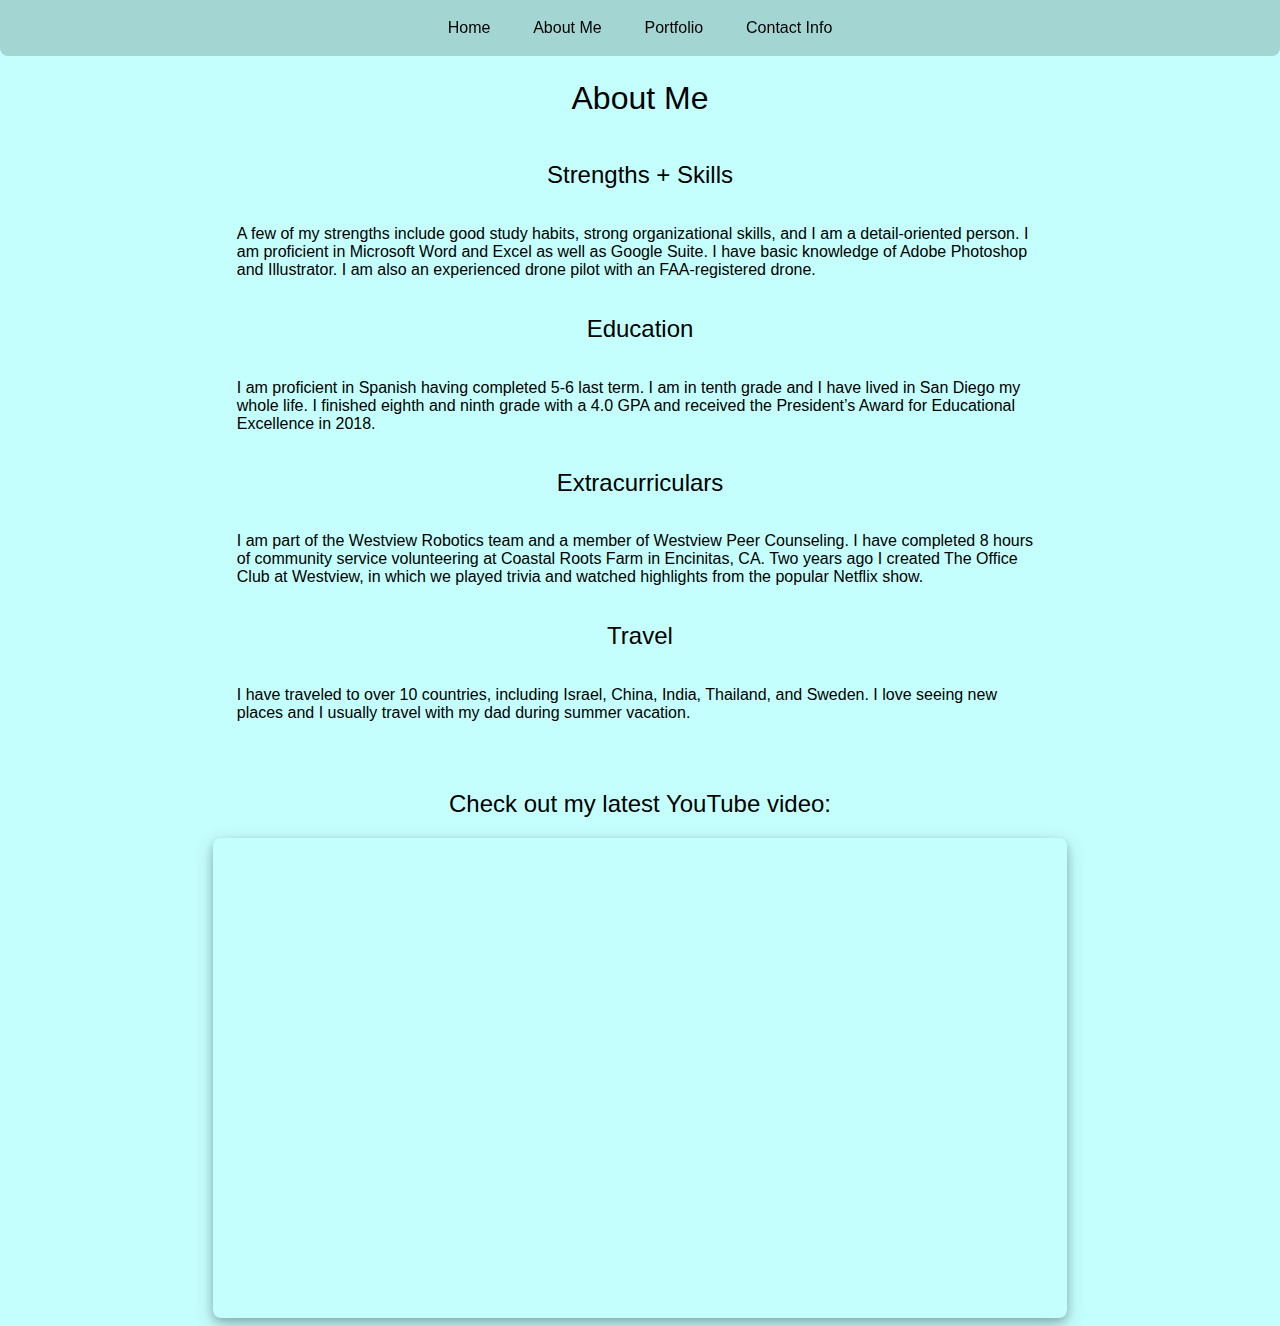
==== about_me.html @ 95606b27 "Implemented <nav> tag" ====
<!DOCTYPE html>
<html lang="en">
<title>Nataniel Farzan - About Me</title>

<head>
    <meta charset="UTF-8">
    <meta name="viewport" content="width=device-width, initial-scale=1.0">
    <link rel="stylesheet" type="text/css" href="assets/css/style.css">
    <link rel="icon" href="images/nf.png">
</head>

<body>

    <div class="content">

        <nav>
            <a href="index.html">Home</a>
            <a href="about_me.html">About Me</a>
            <a href="portfolio.html">Portfolio</a>
            <a href="contact_info.html">Contact Info</a>
        </nav>

        <h1>About Me</h1>
        <h2 class="abt">Strengths + Skills</h2>
        <p class="abt">A few of my strengths include good study habits, strong organizational skills, and I am a detail-oriented person.
            I am proficient in Microsoft Word and Excel as well as Google Suite. I have basic knowledge of Adobe Photoshop and Illustrator.
            I am also an experienced drone pilot with an FAA-registered drone.</p>
        <h2 class="abt">Education</h2>
        <p class="abt">I am proficient in Spanish having completed 5-6 last term.
            I am in tenth grade and I have lived in San Diego my whole life.
            I finished eighth and ninth grade with a 4.0 GPA and received the President’s Award for Educational Excellence in 2018.</p>
        <h2 class="abt">Extracurriculars</h2>
        <p class="abt">I am part of the Westview Robotics team and a member of Westview Peer Counseling.
            I have completed 8 hours of community service volunteering at Coastal Roots Farm in Encinitas, CA.
            Two years ago I created The Office Club at Westview, in which we played trivia and watched highlights from the popular Netflix show.</p>
        <h2 class="abt">Travel</h2>
        <p class="abt">I have traveled to over 10 countries, including Israel, China, India, Thailand, and Sweden.
            I love seeing new places and I usually travel with my dad during summer vacation.</p>
        <div class="yt-video">
            <h2>Check out my latest YouTube video:</h2>
            <iframe width="854" height="480" src="https://www.youtube.com/embed/2zy5Bbt_RDY" frameborder="0" allow="accelerometer; autoplay; encrypted-media; gyroscope; picture-in-picture" allowfullscreen></iframe>
        </div>

    </div>

</body>

</html>
---- assets/css/style.css ----
@font-face {
    font-family: 'source-sans-vf';
    font-weight: 200 900;
    font-style: normal;
    font-stretch: normal;
    src: url('../fonts/SourceSans3VF-Roman.ttf.woff2') format('woff2'),
        url('../fonts/SourceSans3VF-Roman.ttf.woff') format('woff'),
        url('../fonts/SourceSans3VF-Roman.ttf') format('truetype');
}

@font-face {
    font-family: 'source-sans-vf';
    font-weight: 200 900;
    font-style: italic;
    font-stretch: normal;
    src: url('../fonts/SourceSans3VF-Italic.ttf.woff2') format('woff2'),
        url('../fonts/SourceSans3VF-Italic.ttf.woff') format('woff'),
        url('../fonts/SourceSans3VF-Italic.ttf') format('truetype');
}

body {
    background-color: #C5FFFD;
    font-family: source-sans-vf, sans-serif, arial;
}

.content {
    max-width: 960px;
    margin: auto;
    display: grid;
    place-items: center;
}

.parent {
    width: 100%;
    display: grid;
    grid-gap: 4rem;
    grid-template-columns: repeat(auto-fill, minmax(420px, 1fr));
}

.polaroid {
    background-color: #FFFFFF;
    box-shadow: 0 4px 8px 0 rgba(0, 0, 0, 0.2), 0 6px 20px 0 rgba(0, 0, 0, 0.19);
    margin-bottom: 3rem;
    border-radius: 8px;
    display: grid;
    place-items: center;
}

.container {
    text-align: center;
    padding: 0.75rem;
}

h1,
h2 {
    color: #000000;
    text-align: center;
    font-weight: 350;
}

p {
    color: #000000;
    font-weight: 300;
}

.abt {
    text-align: left;
    margin-left: 8%;
    margin-right: 8%;
}

h1 {
    margin-top: 4.5rem;
    margin-bottom: 1.5rem;
}

nav {
    font-family: source-sans-vf, sans-serif, arial;
    font-weight: 400;
    text-align: center;
    background-color: #A3D5D3;
    width: 100%;
    margin: 0px;
    left: 0px;
    top: 0;
    right: 0px;
    overflow: hidden;
    position: fixed;
    border-radius: 0px 0px 8px 8px;
}

nav a {
    display: inline-block;
    padding: 1.2rem 1.2rem;
}

a:link,
a:visited {
    color: #000000;
    text-decoration: none;
    background-color: transparent;
}

a:hover,
a:active {
    background-color: #E0F2E9;
    text-decoration: underline;
    border-radius: 8px;
}

.img-description {
    text-align: center;
}

div.index {
    display: grid;
    place-items: center;
}

img {
    width: 100%;
    height: auto;
}

img.index-imgs {
    border-radius: 8px;
}

img.gd-imgs,
img.csp-imgs {
    border-radius: 8px 8px 0px 0px;
}

img.gp-imgs,
img.nature-imgs {
    margin-bottom: 2rem;
    border-radius: 8px;
}

img.cis-collage {
    width: 70vw;
    height: auto;
}

div.yt-video {
    display: grid;
    place-items: center;
    margin-top: 2rem;
}

iframe {
    border-radius: 8px;
    box-shadow: 0 4px 8px 0 rgba(0, 0, 0, 0.2), 0 6px 20px 0 rgba(0, 0, 0, 0.19);
}

/* width */
::-webkit-scrollbar {
    width: 12px;
    height: 12px;
}

/* Track */
::-webkit-scrollbar-track {
    background: #C5FFFD;
    border-radius: 8px;
}

/* Handle */
::-webkit-scrollbar-thumb {
    background: #A3D5D3;
    border-radius: 8px;
}

/* Handle on hover */
::-webkit-scrollbar-thumb:hover {
    background: #A3D5D3;
}

@media only screen and (max-width: 1080px) {
    /*
    img.index-imgs {
        width: 96vw;
        height: auto;
    }

    img.gp-imgs,
    img.nature-imgs {
        width: 75vw;
        height: auto;
    }

    div.polaroid {
        width: 75vw;
    }

    div.prt-gd-imgs,
    div.prt-gp-imgs,
    div.prt-nature-imgs,
    div.prt-csp-imgs {
        display: grid;
        grid-template-columns: 1fr;
        place-items: center;
    }

    div.prt-gd-imgs {
        margin-left: 1vw;
        margin-right: 1vw;
    }

    div.prt-gp-imgs,
    div.prt-nature-imgs {
        margin-left: 1vw;
        margin-right: 1vw;
    }

    iframe {
        width: 80vw;
        height: auto;
    }
    */
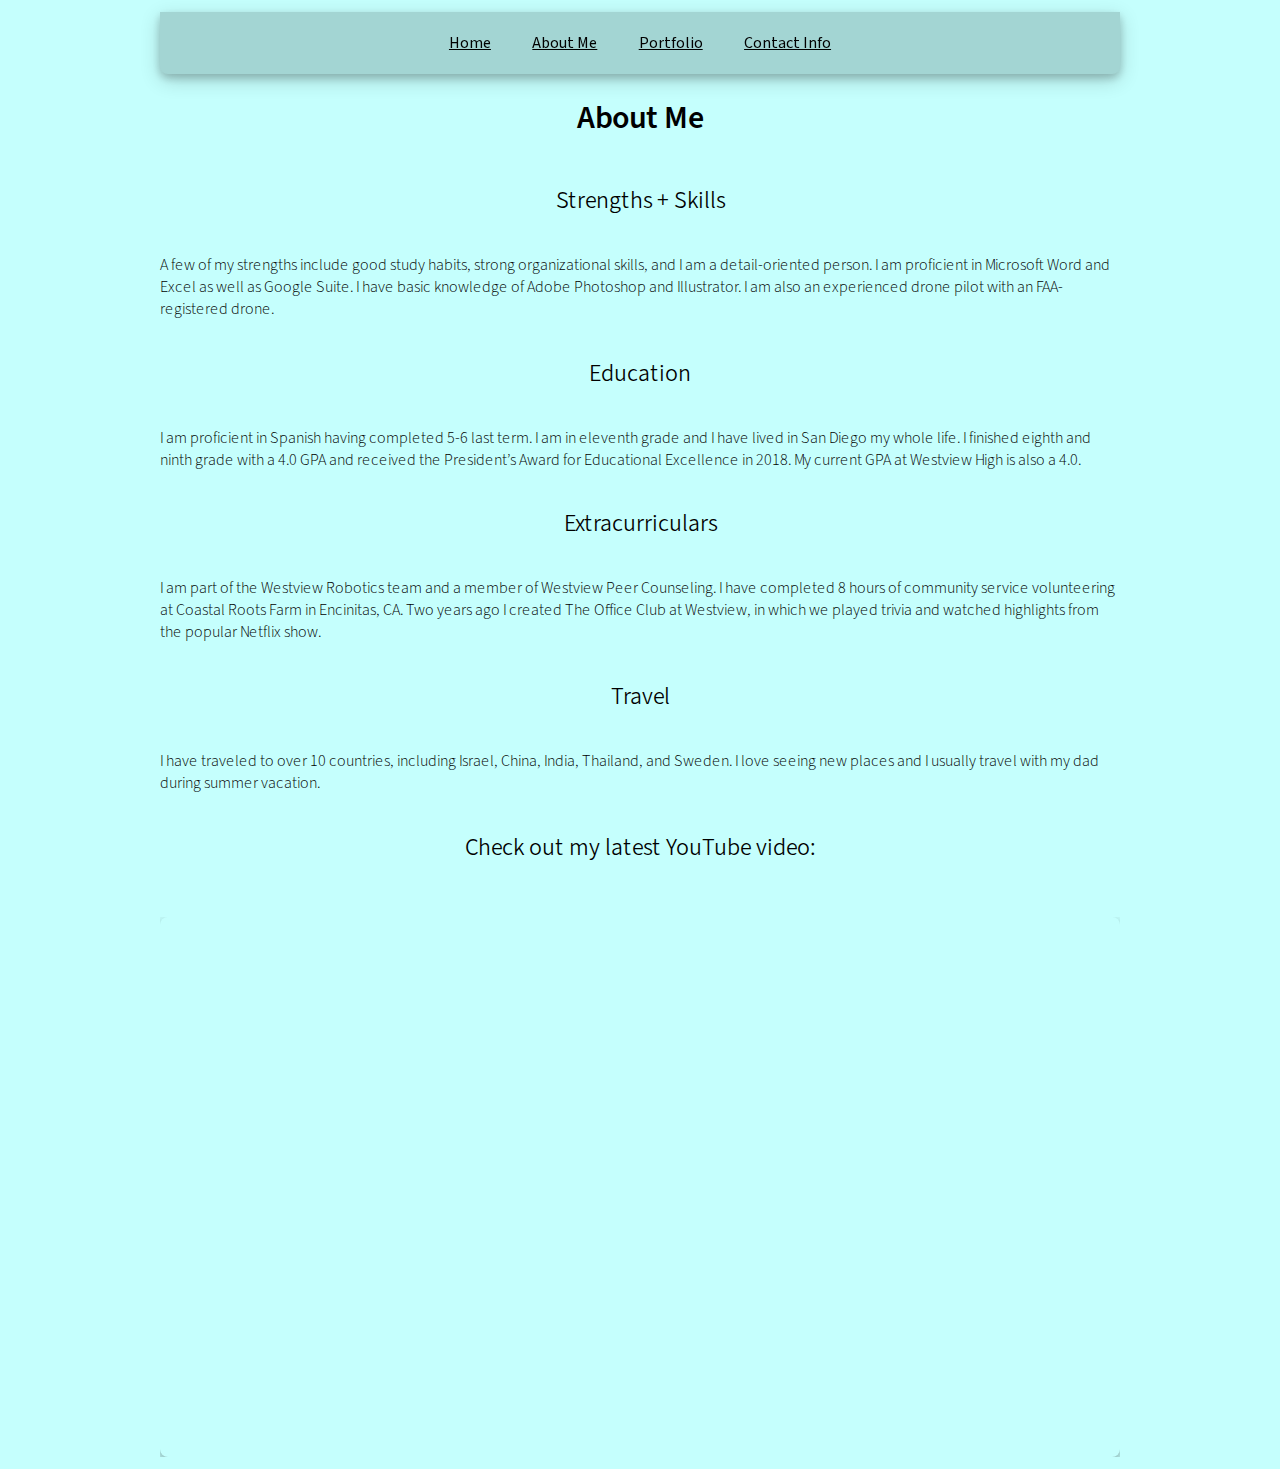
==== commit 073f35fa: "Re-populated branch" ====
--- a/about_me.html
+++ b/about_me.html
@@ -1,12 +1,13 @@
 <!DOCTYPE html>
 <html lang="en">
-<title>Nataniel Farzan - About Me</title>
 
 <head>
     <meta charset="UTF-8">
     <meta name="viewport" content="width=device-width, initial-scale=1.0">
     <link rel="stylesheet" type="text/css" href="assets/css/style.css">
     <link rel="icon" href="images/nf.png">
+    <title>Nataniel Farzan - About Me</title>
+    <base href="https://natanielfarzan.com/">
 </head>
 
 <body>
@@ -21,24 +22,21 @@
         </nav>
 
         <h1>About Me</h1>
-        <h2 class="abt">Strengths + Skills</h2>
-        <p class="abt">A few of my strengths include good study habits, strong organizational skills, and I am a detail-oriented person.
-            I am proficient in Microsoft Word and Excel as well as Google Suite. I have basic knowledge of Adobe Photoshop and Illustrator.
-            I am also an experienced drone pilot with an FAA-registered drone.</p>
-        <h2 class="abt">Education</h2>
-        <p class="abt">I am proficient in Spanish having completed 5-6 last term.
-            I am in tenth grade and I have lived in San Diego my whole life.
-            I finished eighth and ninth grade with a 4.0 GPA and received the President’s Award for Educational Excellence in 2018.</p>
-        <h2 class="abt">Extracurriculars</h2>
-        <p class="abt">I am part of the Westview Robotics team and a member of Westview Peer Counseling.
-            I have completed 8 hours of community service volunteering at Coastal Roots Farm in Encinitas, CA.
-            Two years ago I created The Office Club at Westview, in which we played trivia and watched highlights from the popular Netflix show.</p>
-        <h2 class="abt">Travel</h2>
-        <p class="abt">I have traveled to over 10 countries, including Israel, China, India, Thailand, and Sweden.
-            I love seeing new places and I usually travel with my dad during summer vacation.</p>
-        <div class="yt-video">
-            <h2>Check out my latest YouTube video:</h2>
-            <iframe width="854" height="480" src="https://www.youtube.com/embed/2zy5Bbt_RDY" frameborder="0" allow="accelerometer; autoplay; encrypted-media; gyroscope; picture-in-picture" allowfullscreen></iframe>
+        <h2>Strengths + Skills</h2>
+        <p>A few of my strengths include good study habits, strong organizational skills, and I am a detail-oriented person. I am proficient in Microsoft Word and Excel as well as Google Suite. I have basic knowledge of Adobe Photoshop and Illustrator. I am also an experienced drone pilot with an FAA-registered drone.</p>
+
+        <h2>Education</h2>
+        <p>I am proficient in Spanish having completed 5-6 last term. I am in eleventh grade and I have lived in San Diego my whole life. I finished eighth and ninth grade with a 4.0 GPA and received the President’s Award for Educational Excellence in 2018. My current GPA at Westview High is also a 4.0.</p>
+
+        <h2>Extracurriculars</h2>
+        <p>I am part of the Westview Robotics team and a member of Westview Peer Counseling. I have completed 8 hours of community service volunteering at Coastal Roots Farm in Encinitas, CA. Two years ago I created The Office Club at Westview, in which we played trivia and watched highlights from the popular Netflix show.</p>
+
+        <h2>Travel</h2>
+        <p>I have traveled to over 10 countries, including Israel, China, India, Thailand, and Sweden. I love seeing new places and I usually travel with my dad during summer vacation.</p>
+
+        <h2>Check out my latest YouTube video:</h2>
+        <div class="iframe-container">
+            <iframe src="https://www.youtube.com/embed/2zy5Bbt_RDY" frameborder="0" allow="accelerometer; autoplay; encrypted-media; gyroscope; picture-in-picture" allowfullscreen></iframe>
         </div>
 
     </div>
--- a/assets/css/style.css
+++ b/assets/css/style.css
@@ -1,5 +1,12 @@
+:root {
+    --bkgd: #C5FFFD;
+    --accent: #A3D5D3;
+    --soft-white: #E0F2E9;
+    --box-shadow: 0 4px 8px 0 rgba(0, 0, 0, 0.2), 0 6px 20px 0 rgba(0, 0, 0, 0.19);
+}
+
 @font-face {
-    font-family: 'source-sans-vf';
+    font-family: 'Source-Sans-3-VF';
     font-weight: 200 900;
     font-style: normal;
     font-stretch: normal;
@@ -9,7 +16,7 @@
 }
 
 @font-face {
-    font-family: 'source-sans-vf';
+    font-family: 'Source-Sans-3-VF';
     font-weight: 200 900;
     font-style: italic;
     font-stretch: normal;
@@ -19,8 +26,10 @@
 }
 
 body {
-    background-color: #C5FFFD;
-    font-family: source-sans-vf, sans-serif, arial;
+    margin: 0.75rem;
+    background-color: var(--bkgd);
+    font-family: Source-Sans-3-VF, sans-serif, Arial;
+    color: #000000;
 }
 
 .content {
@@ -38,12 +47,13 @@
 }
 
 .polaroid {
-    background-color: #FFFFFF;
-    box-shadow: 0 4px 8px 0 rgba(0, 0, 0, 0.2), 0 6px 20px 0 rgba(0, 0, 0, 0.19);
-    margin-bottom: 3rem;
-    border-radius: 8px;
     display: grid;
     place-items: center;
+    background-color: #FFFFFF;
+    margin-bottom: 2rem;
+    border-radius: 8px;
+    -webkit-box-shadow: var(--box-shadow);
+    box-shadow: var(--box-shadow);
 }
 
 .container {
@@ -51,70 +61,49 @@
     padding: 0.75rem;
 }
 
-h1,
+h1 {
+    font-weight: 600;
+}
+
 h2 {
-    color: #000000;
-    text-align: center;
     font-weight: 350;
 }
 
 p {
-    color: #000000;
     font-weight: 300;
 }
 
-.abt {
-    text-align: left;
-    margin-left: 8%;
-    margin-right: 8%;
-}
-
-h1 {
-    margin-top: 4.5rem;
-    margin-bottom: 1.5rem;
-}
-
 nav {
-    font-family: source-sans-vf, sans-serif, arial;
+    background-color: var(--accent);
     font-weight: 400;
     text-align: center;
-    background-color: #A3D5D3;
     width: 100%;
-    margin: 0px;
-    left: 0px;
+    position: -webkit-sticky;
+    position: sticky;
     top: 0;
-    right: 0px;
     overflow: hidden;
-    position: fixed;
     border-radius: 0px 0px 8px 8px;
+    -webkit-box-shadow: var(--box-shadow);
+    box-shadow: var(--box-shadow);
 }
 
 nav a {
     display: inline-block;
-    padding: 1.2rem 1.2rem;
+    padding: 1.25rem 1.2rem;
 }
 
 a:link,
 a:visited {
     color: #000000;
-    text-decoration: none;
-    background-color: transparent;
+    text-decoration: underline;
+    border-radius: 8px;
 }
 
 a:hover,
 a:active {
-    background-color: #E0F2E9;
-    text-decoration: underline;
-    border-radius: 8px;
-}
-
-.img-description {
-    text-align: center;
-}
-
-div.index {
-    display: grid;
-    place-items: center;
+    color: #000000;
+    background-color: var(--soft-white);
+    text-decoration: none;
 }
 
 img {
@@ -124,6 +113,8 @@
 
 img.index-imgs {
     border-radius: 8px;
+    -webkit-box-shadow: var(--box-shadow);
+    box-shadow: var(--box-shadow);
 }
 
 img.gd-imgs,
@@ -133,27 +124,35 @@
 
 img.gp-imgs,
 img.nature-imgs {
-    margin-bottom: 2rem;
+    margin-bottom: 1.5rem;
     border-radius: 8px;
+    -webkit-box-shadow: var(--box-shadow);
+    box-shadow: var(--box-shadow);
 }
 
-img.cis-collage {
-    width: 70vw;
-    height: auto;
-}
-
-div.yt-video {
-    display: grid;
-    place-items: center;
+.iframe-container {
+    position: relative;
+    overflow: hidden;
+    width: 100%;
+    padding-top: 56.25%;
+    /* 16:9 Aspect Ratio (divide 9 by 16 = 0.5625) */
     margin-top: 2rem;
 }
 
 iframe {
+    position: absolute;
+    top: 0;
+    left: 0;
+    bottom: 0;
+    right: 0;
+    width: 100%;
+    height: 100%;
     border-radius: 8px;
-    box-shadow: 0 4px 8px 0 rgba(0, 0, 0, 0.2), 0 6px 20px 0 rgba(0, 0, 0, 0.19);
+    -webkit-box-shadow: var(--box-shadow);
+    box-shadow: var(--box-shadow);
 }
 
-/* width */
+/* Width and Height */
 ::-webkit-scrollbar {
     width: 12px;
     height: 12px;
@@ -161,60 +160,19 @@
 
 /* Track */
 ::-webkit-scrollbar-track {
-    background: #C5FFFD;
+    background: var(--bkgd);
+    -webkit-box-shadow: inset 0 0 10px var(--accent);
+    box-shadow: inset 0 0 10px var(--accent);
     border-radius: 8px;
 }
 
 /* Handle */
 ::-webkit-scrollbar-thumb {
-    background: #A3D5D3;
+    background: var(--accent);
     border-radius: 8px;
 }
 
 /* Handle on hover */
 ::-webkit-scrollbar-thumb:hover {
-    background: #A3D5D3;
+    background: var(--accent);
 }
-
-@media only screen and (max-width: 1080px) {
-    /*
-    img.index-imgs {
-        width: 96vw;
-        height: auto;
-    }
-
-    img.gp-imgs,
-    img.nature-imgs {
-        width: 75vw;
-        height: auto;
-    }
-
-    div.polaroid {
-        width: 75vw;
-    }
-
-    div.prt-gd-imgs,
-    div.prt-gp-imgs,
-    div.prt-nature-imgs,
-    div.prt-csp-imgs {
-        display: grid;
-        grid-template-columns: 1fr;
-        place-items: center;
-    }
-
-    div.prt-gd-imgs {
-        margin-left: 1vw;
-        margin-right: 1vw;
-    }
-
-    div.prt-gp-imgs,
-    div.prt-nature-imgs {
-        margin-left: 1vw;
-        margin-right: 1vw;
-    }
-
-    iframe {
-        width: 80vw;
-        height: auto;
-    }
-    */
